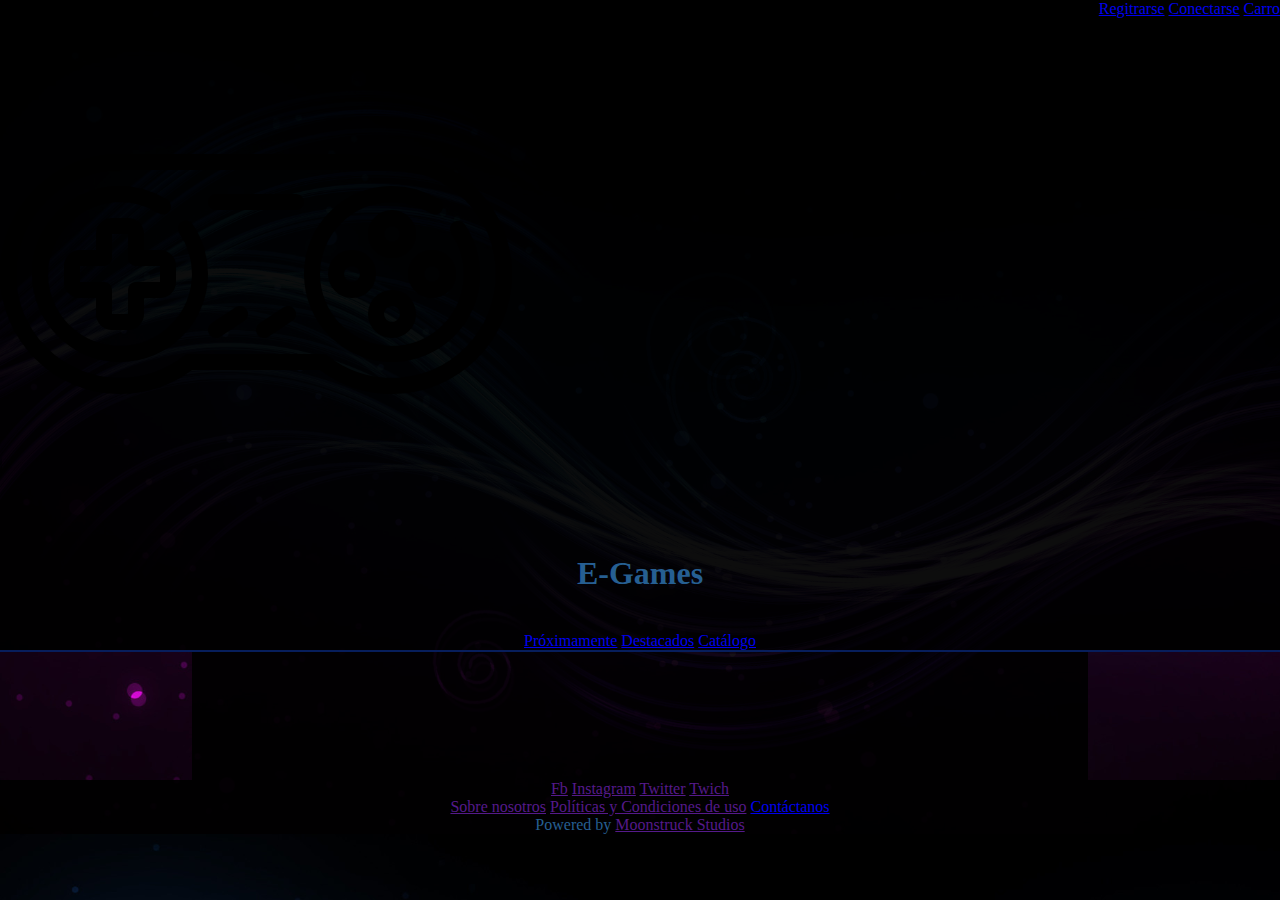
==== index.html @ 0ae8591f "Proyecto" ====
<!DOCTYPE html>
<html>

<head>
	<title>Portada</title>
	<meta charset="utf-8">
	<meta name="viewport" content="width=device-width, initial-scale=1.0">
	<link rel="stylesheet" type="text/css" href="Styles/style_base.css">

</head>

<body>

	<header>

		<!-- esquina superior derecha -->
		<div class="sup">
			<a href="Pages/sign_up.html">Regitrarse</a>
			<a href="Pages/log_in.html">Conectarse</a>
			<a href="Pages/cart.html">Carro</a>
		</div>
		
		
		<a href="#"><img class=header src="Images/arcade.png" ></a>
		<h1>E-Games</h1>
		<br clear="all">

		
		
		

		<!-- navegación simple al final del header-->
		<nav class="sinav">
			<a href="Pages/coming_soon.html">Próximamente</a>
			<a href="Pages/featured.html">Destacados</a>
			<a href="Pages/game_list.html">Catálogo</a>
		</nav>
		
		


		
	</header>
	

	<main>
		<!-- <div id="right" class="socialmedia">
			<a href="https//www.instagram.com"><img src="Images/boton1.png" class="socialmedia"></a>
			
		</div> -->
		
		<div></div>

		<div>
		</div>
		

		

		
	</main>



	<footer>
		<div id="somed">
			<a href="">Fb</a>
			<a href="">Instagram</a>
			<a href="">Twitter</a>
			<a href="">Twich</a>
			
		</div>
		<div id="altnav">
			<a href="">Sobre nosotros</a>
			<a href="">Políticas y Condiciones de uso</a>
			<a href="Pages/contact_us.html">Contáctanos</a>
		</div>
		<div>
			Powered by 	<a href="">Moonstruck Studios</a>
		</div>
	</footer>

</body>
</html>
---- Styles/style_base.css ----
/*BODY*/

body {
	background-image: url(../Images/bkgr2.jpg);
	background-size: cover;
	margin:0px;
	color: #265F92;}	

/*HEADER*/

header { background-color: rgb( 0,0,0,0.95);
	border-bottom:2px solid #071E5C;
	}

img.banner {
			position: absolute;
			z-index: 0;
			width: 30%;}

.sup {text-align: right;
}

.sinav { text-align: center; 
}
h1{
	text-align:center;
	z-index: 3;}

/*MAIN*/
main {background-color: rgb(0,0,0,0.9);
		margin-left:15%;
		margin-right: 15%; 
		display: flex;
 	 	justify-content: center;
		flex-direction: column;
		text-align: center;
		color:#265F92;
		padding: 5%;
		 }



/*SOCIAL MEDIA*/

/*#right {z-inex: 5;}

img.socialmedia {width: 25%;}*/



/*FOOTER*/

footer {background-color: rgb(0,0,0,0.9);
		text-align: center;
		bottom: 0;
		}


/*RESPONSIVE*/
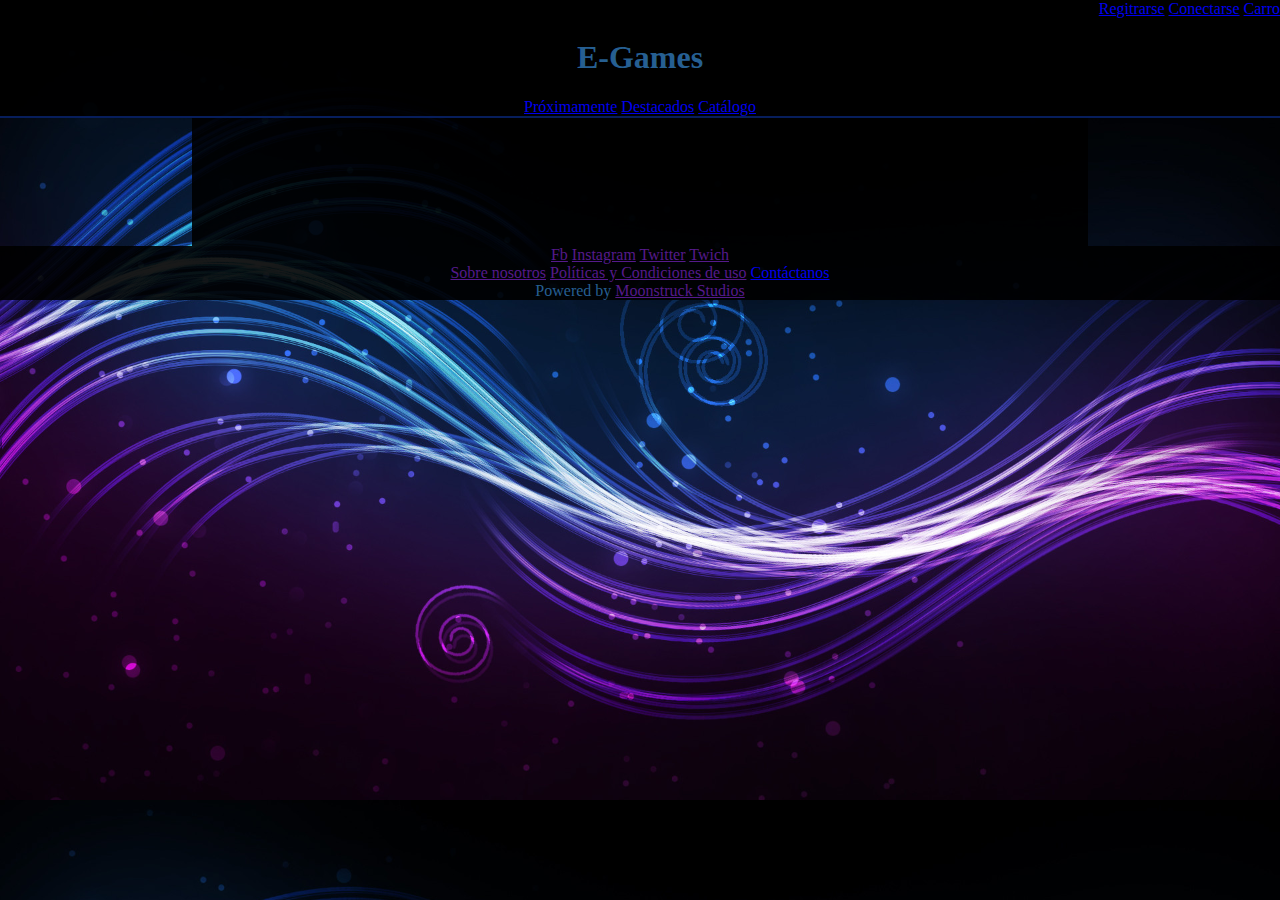
==== commit 4b5599e7: "formulario fix" ====
--- a/index.html
+++ b/index.html
@@ -20,10 +20,11 @@
 			<a href="Pages/cart.html">Carro</a>
 		</div>
 		
+		<div class="banner">
 		
-		<a href="#"><img class=header src="Images/arcade.png" ></a>
 		<h1>E-Games</h1>
-		<br clear="all">
+		
+		</div>
 
 		
 		
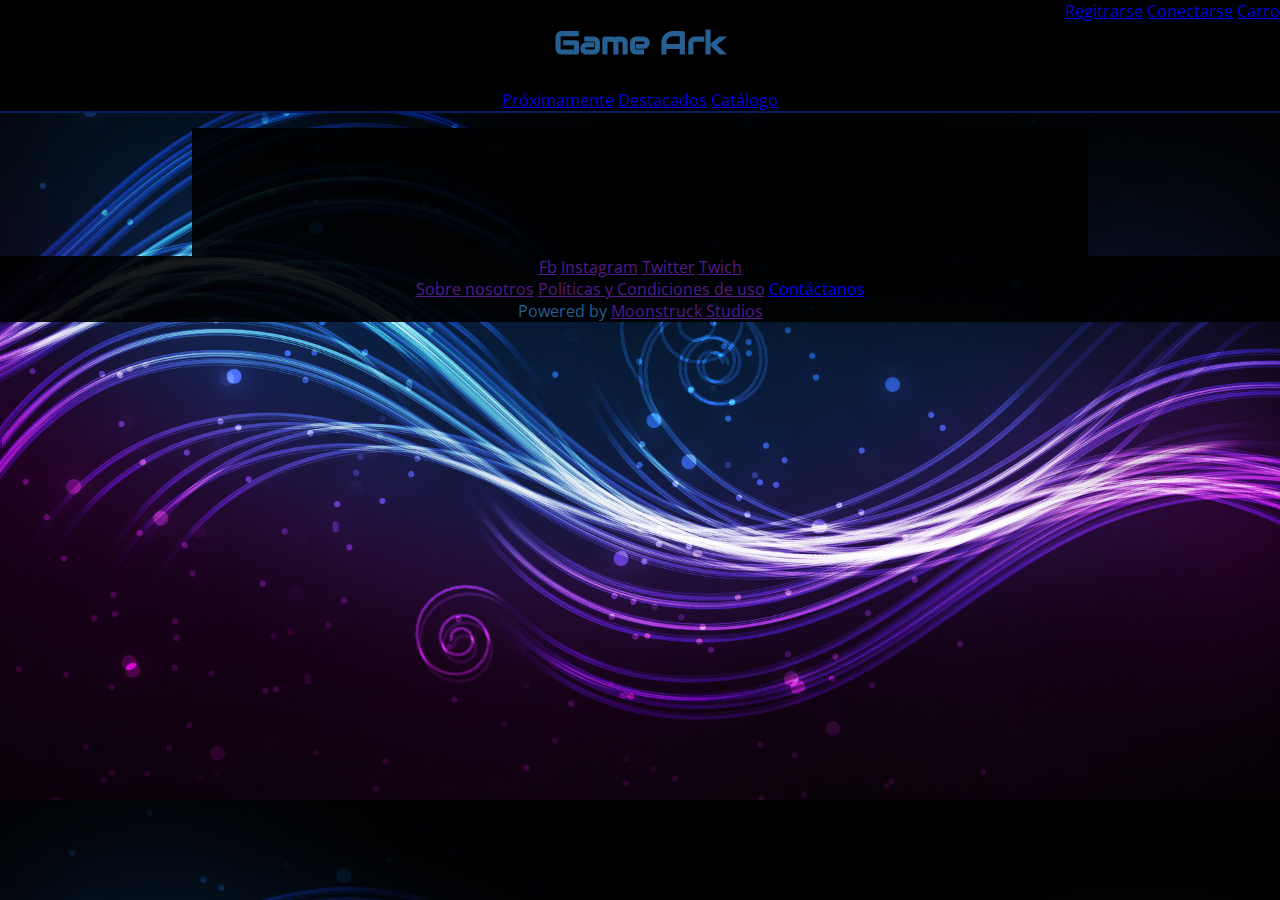
==== commit bdf743f8: "minor fixes" ====
--- a/index.html
+++ b/index.html
@@ -5,8 +5,13 @@
 	<title>Portada</title>
 	<meta charset="utf-8">
 	<meta name="viewport" content="width=device-width, initial-scale=1.0">
-	<link rel="stylesheet" type="text/css" href="Styles/style_base.css">
+	<!--CSS -->
 
+			<link rel="stylesheet" type="text/css" href="Styles/style_base.css">
+			<!-- <link rel="stylesheet" type="text/css" href="Styles/style_one.css"> -->
+
+				<!-- Fonts -->
+			<link href="https://fonts.googleapis.com/css?family=Audiowide|Open+Sans|Aldrich" rel="stylesheet">
 </head>
 
 <body>
@@ -19,17 +24,16 @@
 			<a href="Pages/log_in.html">Conectarse</a>
 			<a href="Pages/cart.html">Carro</a>
 		</div>
+
+		<!-- cabecera -->
 		
 		<div class="banner">
 		
-		<h1>E-Games</h1>
+		<h1>Game Ark</h1>
 		
 		</div>
 
 		
-		
-		
-
 		<!-- navegación simple al final del header-->
 		<nav class="sinav">
 			<a href="Pages/coming_soon.html">Próximamente</a>
--- a/Styles/style_base.css
+++ b/Styles/style_base.css
@@ -5,28 +5,52 @@
 	background-image: url(../Images/bkgr2.jpg);
 	background-size: cover;
 	margin:0px;
-	color: #265F92;}	
+	color: #265F92;
+	font-family: 'Open Sans', sans-serif;
+	margin-top: 10%;
+}
+button, .boton {font-family: 'Aldrich', sans-serif;
+}
+
+ 
 
 /*HEADER*/
 
 header { background-color: rgb( 0,0,0,0.95);
 	border-bottom:2px solid #071E5C;
-	}
+	position: fixed;
+top: 0;
+width: 100%;}
 
-img.banner {
-			position: absolute;
-			z-index: 0;
-			width: 30%;}
 
 .sup {text-align: right;
 }
 
 .sinav { text-align: center; 
 }
-h1{
+h1{font-family: 'Audiowide', cursive;
 	text-align:center;
-	z-index: 3;}
+	font-size: 2em;
+	z-index: 3;
+	margin: 0%;
+	margin-bottom: 2%;}
 
+.supbutton, .sinavbutton, .boton { background-color: transparent;
+				opacity: 90%;
+	border:2px double #071E5C;
+	border-radius: 9px;
+	-moz-border-radius: 9px;
+	-webkit-border-radius: 9px;
+	-webkit-transition-duration: 0.4s; 
+    transition-duration: 0.4s;
+    color: rgb(114,95,227);
+
+}
+
+.supbutton:hover , .sinavbutton:hover, .boton:hover { box-shadow:  0 12px 16px 0 rgba(114,95,227,0.24), 0 17px 50px 0 rgba(114,95,227,0.19);
+	box-shadow: inset 0 8px 10px 0 rgba(114,95,227,0.24);
+background-color: 	 transparent; 
+color: rgb(114,95,227); }
 /*MAIN*/
 main {background-color: rgb(0,0,0,0.9);
 		margin-left:15%;
@@ -53,7 +77,9 @@
 
 footer {background-color: rgb(0,0,0,0.9);
 		text-align: center;
+
 		bottom: 0;
+		width: 100%;
 		}
 
 
--- a/Styles/style_one.css
+++ b/Styles/style_one.css
@@ -0,0 +1,88 @@
+
+
+/*BODY*/
+	
+
+/*MAIN*/
+
+#formreg {    padding-top: 1%;
+    margin-top: 1%;
+}
+
+
+ /*Formulario de registro*/
+
+
+.regform h2, p {width: 100%;}
+
+.regform label	{float: left;
+clear: both; 
+margin: 1%;
+}
+
+.regform label, .regform input:not(.boton), select{ width: 25%;
+	
+ }
+
+.regform input:not(.boton,), select {
+	float:right;
+	clear: both;
+	margin-bottom: 3%;
+	padding: 3%;
+}
+.flexbot { display: flex;
+			justify-content: center;
+			align-content: center;
+			flex-flow:row wrap;
+			width: 100%;
+			}
+
+.confrom {height: 200px;}
+
+.boton { border-style: outset;
+		border-radius: 9px;
+		-moz-border-radius: 9px;
+		-webkit-border-radius: 9px;
+	}
+
+.boton:hover { border-style: inset;
+	border-radius: 9px;
+	-moz-border-radius: 9px;
+	-webkit-border-radius: 9px;}
+
+
+/*formulario de ingreso*/
+
+main#formconnect { height: 190px; }
+
+
+/*Formulario de Contacto*/
+
+#forcon { padding-top: 1%; }
+div.forcontact: {display: flex;
+				}
+
+
+#mensaje {display: flex;
+    	flex-direction: column;
+    	order: 2;
+    	margin: 1%;
+    	padding-left: 15%;
+    	width: 50%;}
+
+#texto {flex: 1;}
+
+.datos {display: flex;
+		flex-direction: column;
+	flex: 1; 
+    order: 1;
+float: left;
+margin: 1%;
+width: 30%;
+height:	10%;}
+
+#enviar {
+		margin-left:  -70%;
+		margin-top: 5%;}
+/*RESPONSIVE*/
+
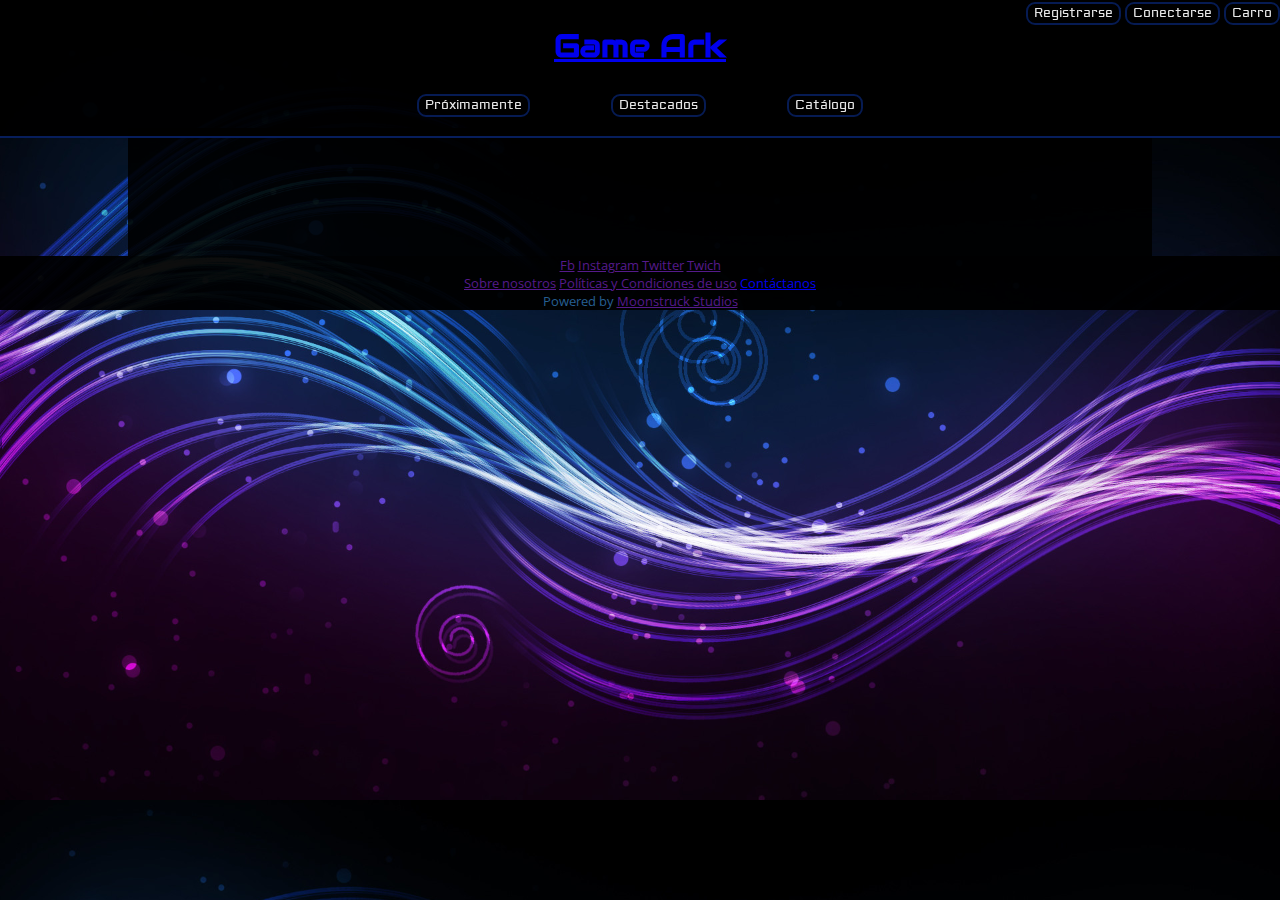
==== commit 375081f0: "minor fixes" ====
--- a/index.html
+++ b/index.html
@@ -8,7 +8,7 @@
 	<!--CSS -->
 
 			<link rel="stylesheet" type="text/css" href="Styles/style_base.css">
-			<!-- <link rel="stylesheet" type="text/css" href="Styles/style_one.css"> -->
+			<link rel="stylesheet" type="text/css" href="Styles/style_one.css">
 
 				<!-- Fonts -->
 			<link href="https://fonts.googleapis.com/css?family=Audiowide|Open+Sans|Aldrich" rel="stylesheet">
@@ -19,27 +19,25 @@
 	<header>
 
 		<!-- esquina superior derecha -->
-		<div class="sup">
-			<a href="Pages/sign_up.html">Regitrarse</a>
-			<a href="Pages/log_in.html">Conectarse</a>
-			<a href="Pages/cart.html">Carro</a>
-		</div>
+				<div class="sup">
+					<a href="Pages/sign_up.html"><button class="supbutton">Registrarse</button></a>
+					<a href="Pages/log_in.html"><button class="supbutton">Conectarse</button></a>
+					<a href="Pages/cart.html"><button class="supbutton">Carro</button></a>
+				</div>
 
-		<!-- cabecera -->
+				<!-- cabecera -->		
+				<div class="banner">
 		
-		<div class="banner">
+					<a href="#"><h1>Game Ark</h1></a>
 		
-		<h1>Game Ark</h1>
-		
-		</div>
+				</div>
 
-		
-		<!-- navegación simple al final del header-->
-		<nav class="sinav">
-			<a href="Pages/coming_soon.html">Próximamente</a>
-			<a href="Pages/featured.html">Destacados</a>
-			<a href="Pages/game_list.html">Catálogo</a>
-		</nav>
+				<!-- navegación simple al final del header-->
+				<nav class="sinav">
+					<a href="Pages/coming_soon.html"><button class="sinavbutton">Próximamente</button></a>
+					<a href="Pages/featured.html"><button class="sinavbutton">Destacados</button></a>
+					<a href="Pages/game_list.html"><button class="sinavbutton">Catálogo</button></a>
+				</nav>
 		
 		
 
--- a/Styles/style_base.css
+++ b/Styles/style_base.css
@@ -43,9 +43,13 @@
 	-webkit-border-radius: 9px;
 	-webkit-transition-duration: 0.4s; 
     transition-duration: 0.4s;
-    color: rgb(114,95,227);
+    color: white /*rgb(114,95,227)*/;
 
 }
+
+.sinavbutton {margin-bottom: 1.5%;
+				margin-right: 3%;
+				margin-left: 3%;}
 
 .supbutton:hover , .sinavbutton:hover, .boton:hover { box-shadow:  0 12px 16px 0 rgba(114,95,227,0.24), 0 17px 50px 0 rgba(114,95,227,0.19);
 	box-shadow: inset 0 8px 10px 0 rgba(114,95,227,0.24);
@@ -53,33 +57,30 @@
 color: rgb(114,95,227); }
 /*MAIN*/
 main {background-color: rgb(0,0,0,0.9);
-		margin-left:15%;
-		margin-right: 15%; 
+		margin-left:10%;
+		margin-right: 10%; 
 		display: flex;
  	 	justify-content: center;
 		flex-direction: column;
 		text-align: center;
 		color:#265F92;
 		padding: 5%;
+
 		 }
 
 
-
-/*SOCIAL MEDIA*/
-
-/*#right {z-inex: 5;}
-
-img.socialmedia {width: 25%;}*/
 
 
 
 /*FOOTER*/
 
-footer {background-color: rgb(0,0,0,0.9);
+footer {background-color: rgb(0,0,0,0.95);
 		text-align: center;
-
+		position: relative;
 		bottom: 0;
 		width: 100%;
+		height: auto;
+		font-size: 0.8em;
 		}
 
 
--- a/Styles/style_one.css
+++ b/Styles/style_one.css
@@ -81,6 +81,7 @@
 width: 30%;
 height:	10%;}
 
+.regin { margin-bottom: 3%; }
 #enviar {
 		margin-left:  -70%;
 		margin-top: 5%;}
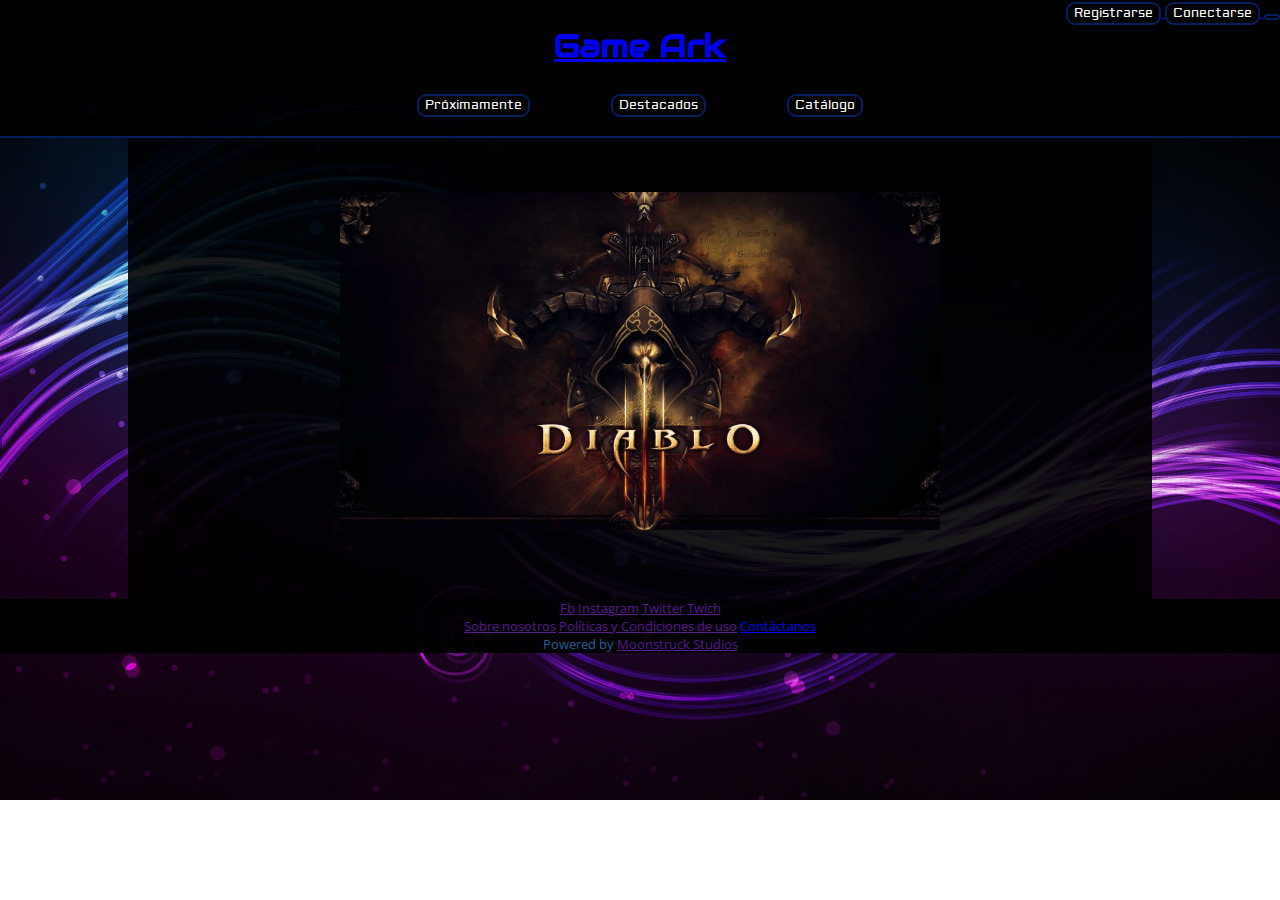
==== commit b7cbf52e: "fixes" ====
--- a/index.html
+++ b/index.html
@@ -12,6 +12,9 @@
 
 				<!-- Fonts -->
 			<link href="https://fonts.googleapis.com/css?family=Audiowide|Open+Sans|Aldrich" rel="stylesheet">
+
+	<!-- Icons -->
+			<link rel="stylesheet" href="https://use.fontawesome.com/releases/v5.4.1/css/all.css" integrity="sha384-5sAR7xN1Nv6T6+dT2mhtzEpVJvfS3NScPQTrOxhwjIuvcA67KV2R5Jz6kr4abQsz" crossorigin="anonymous">
 </head>
 
 <body>
@@ -20,15 +23,27 @@
 
 		<!-- esquina superior derecha -->
 				<div class="sup">
-					<a href="Pages/sign_up.html"><button class="supbutton">Registrarse</button></a>
-					<a href="Pages/log_in.html"><button class="supbutton">Conectarse</button></a>
-					<a href="Pages/cart.html"><button class="supbutton">Carro</button></a>
+					<a href="Pages/sign_up.html">
+						<button class="supbutton">Registrarse</button>
+					</a>
+					
+					<a href="Pages/log_in.html">
+						<button class="supbutton">Conectarse</button>
+					</a>
+					
+					<a href="Pages/cart.html">
+						<button class="supbutton">
+							<i class="fas fa-shopping-cart"></i>
+						</button>
+					</a>
 				</div>
 
 				<!-- cabecera -->		
 				<div class="banner">
 		
-					<a href="#"><h1>Game Ark</h1></a>
+					<a href="#">
+						<h1>Game Ark</h1>
+					</a>
 		
 				</div>
 
@@ -47,14 +62,42 @@
 	
 
 	<main>
-		<!-- <div id="right" class="socialmedia">
-			<a href="https//www.instagram.com"><img src="Images/boton1.png" class="socialmedia"></a>
+	
+		
+		<div class="slider">
+			<div class="slide"	id="slide-1">
+				<a href="Pages/Juego1.html">
+					<img src="Images/diablo3.jpg">
+				</a>
+			</div>
+
+			<div class="slide"	id="slide-2">
+				<img src="Images/starcraft2.jpeg">
+			</div>
+
+			<div class="slide"	id="slide-3">
+				<img src="Images/wow.jpg">
+			</div>
+
+			<div class="slide"	id="slide-4">
+				<img src="">
+			</div>
+
+			<div class="slide"	id="slide-5">
+				<img src="">
+			</div>
 			
-		</div> -->
-		
-		<div></div>
+			<div class="slide"	id="slide-6">
+				<img src="">
+			</div>
+
+			<div class="slide"	id="slide-7">
+				<img src="">
+			</div>
+		</div>
 
 		<div>
+
 		</div>
 		
 
--- a/Styles/style_base.css
+++ b/Styles/style_base.css
@@ -4,11 +4,12 @@
 body {
 	background-image: url(../Images/bkgr2.jpg);
 	background-size: cover;
+	background-repeat: no-repeat;
 	margin:0px;
 	color: #265F92;
 	font-family: 'Open Sans', sans-serif;
 	margin-top: 10%;
-}
+	}
 button, .boton {font-family: 'Aldrich', sans-serif;
 }
 
@@ -18,9 +19,9 @@
 
 header { background-color: rgb( 0,0,0,0.95);
 	border-bottom:2px solid #071E5C;
-	position: fixed;
-top: 0;
-width: 100%;}
+	position: absolute;
+	top: 0;
+	width: 100%;}
 
 
 .sup {text-align: right;
@@ -35,8 +36,23 @@
 	margin: 0%;
 	margin-bottom: 2%;}
 
+
+/*MAIN*/
+main {background-color: rgb(0,0,0,0.9);
+		margin-left:10%;
+		margin-right: 10%; 
+		display: flex;
+		justify-content: center;
+		flex-direction: column;
+		text-align: center;
+		color:#265F92;
+		padding: 5%;
+
+		 }
+
+#maincart {height: 200px;}
 .supbutton, .sinavbutton, .boton { background-color: transparent;
-				opacity: 90%;
+				
 	border:2px double #071E5C;
 	border-radius: 9px;
 	-moz-border-radius: 9px;
@@ -55,20 +71,29 @@
 	box-shadow: inset 0 8px 10px 0 rgba(114,95,227,0.24);
 background-color: 	 transparent; 
 color: rgb(114,95,227); }
-/*MAIN*/
-main {background-color: rgb(0,0,0,0.9);
-		margin-left:10%;
-		margin-right: 10%; 
-		display: flex;
- 	 	justify-content: center;
-		flex-direction: column;
-		text-align: center;
-		color:#265F92;
-		padding: 5%;
 
-		 }
+#buy {width: 25%;
+		margin-left: 40%;}
 
 
+/*Slider*/
+.slider {
+  width: 600px;
+  height: auto;
+  display: flex;
+  overflow-x: auto;
+float: left;
+clear: both;  
+margin: auto;}
+
+.slide {
+  width: 600px;
+  flex-shrink: 1;
+  height: auto;
+}
+
+img	{width: 600px;
+	height: auto;}
 
 
 
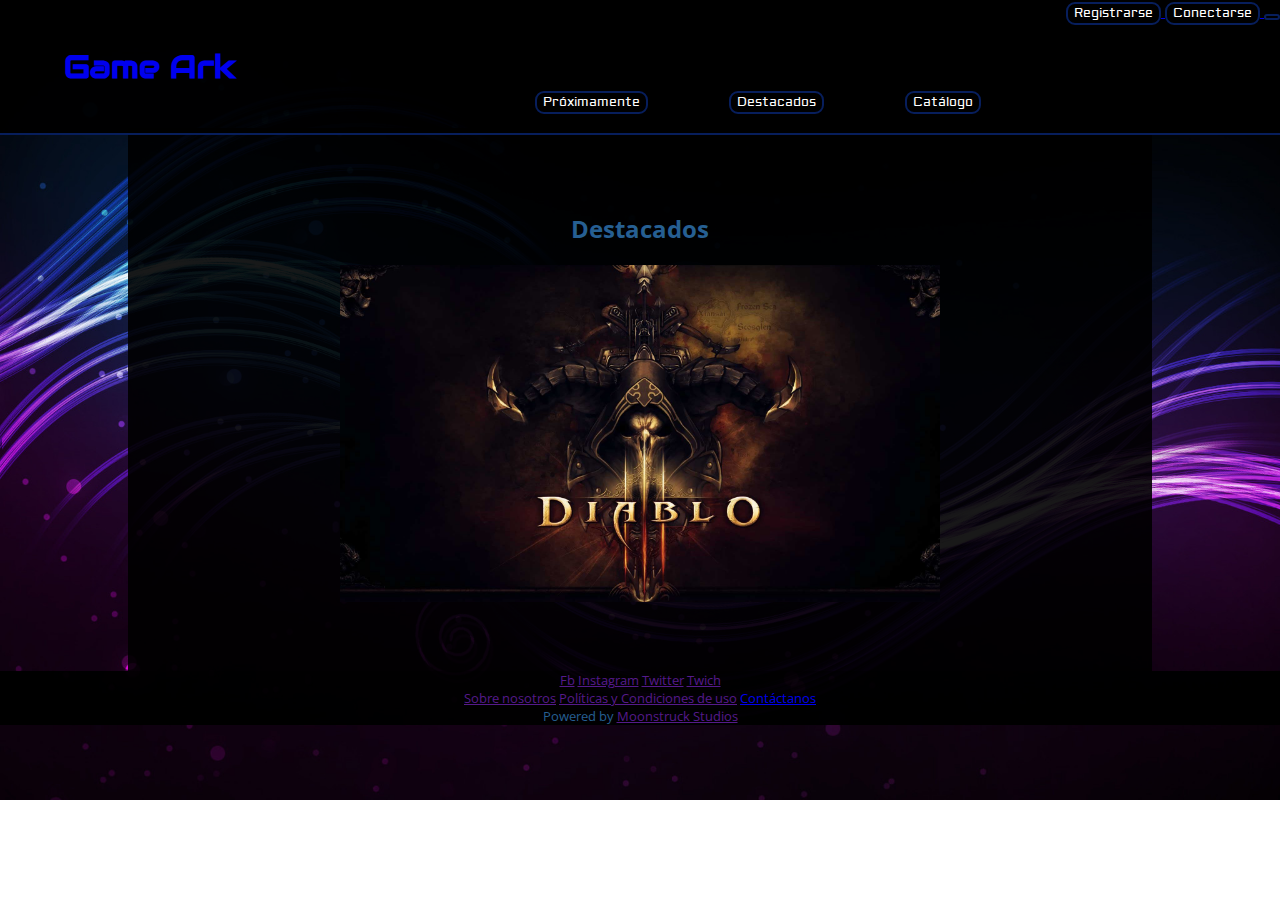
==== commit 724e714c: "minor fixes" ====
--- a/index.html
+++ b/index.html
@@ -62,7 +62,9 @@
 	
 
 	<main>
-	
+		<div>
+			<h2> Destacados</h2>
+		</div>
 		
 		<div class="slider">
 			<div class="slide"	id="slide-1">
--- a/Styles/style_base.css
+++ b/Styles/style_base.css
@@ -27,14 +27,15 @@
 .sup {text-align: right;
 }
 
-.sinav { text-align: center; 
+.sinav { text-align: center;
+margin-top: 5%; 
 }
 h1{font-family: 'Audiowide', cursive;
-	text-align:center;
+	float: left;
 	font-size: 2em;
-	z-index: 3;
-	margin: 0%;
-	margin-bottom: 2%;}
+	z-index: 1;
+	margin-left: 5%;
+	}
 
 
 /*MAIN*/
